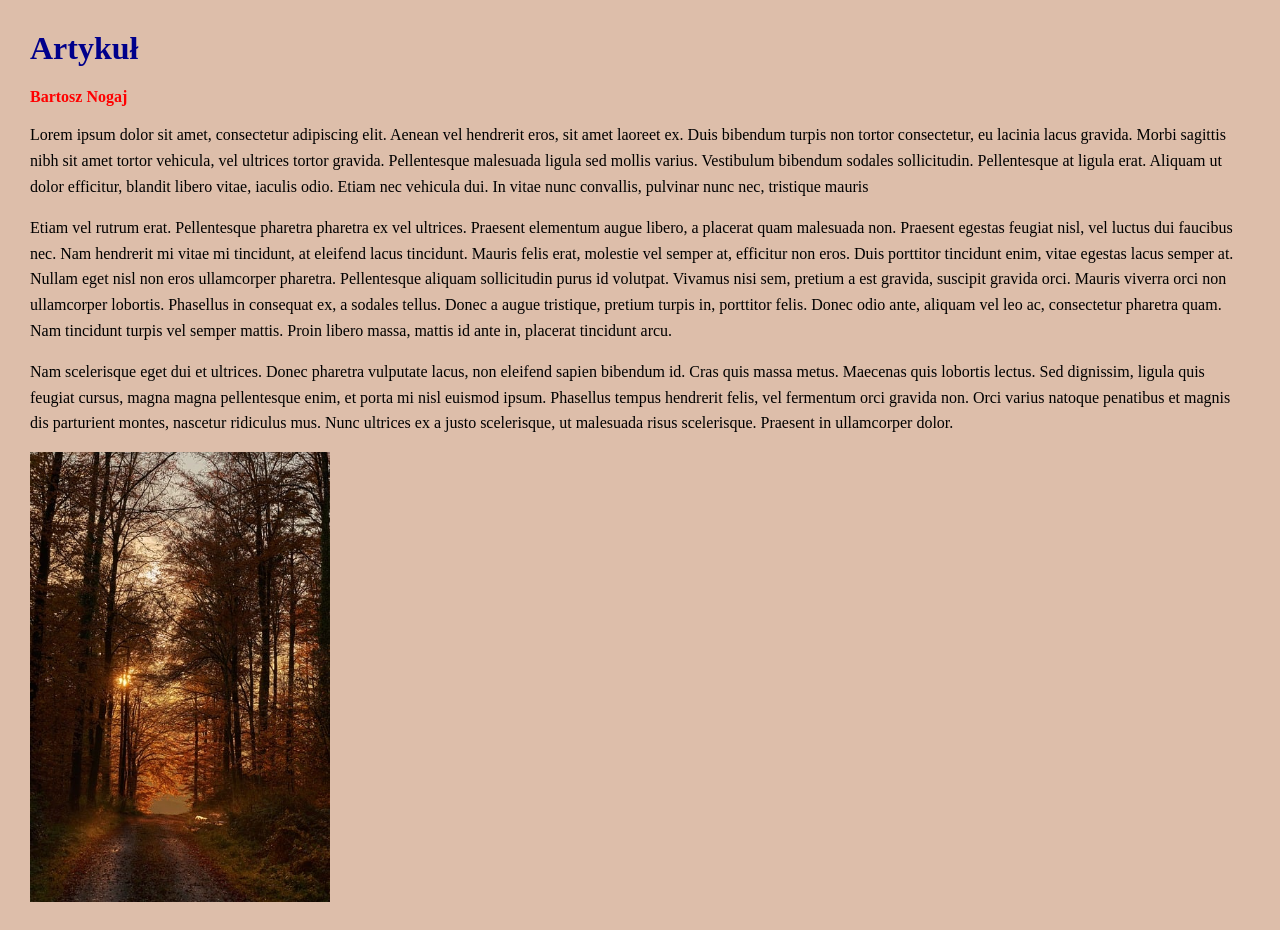
==== Lab01-cw/cwiczenie1.html @ 5d862253 "lab01" ====
<!doctype html>
<html lang="pl">
  <head>
    <meta charset="UTF-8" />
    <meta name="viewport" content="width=device-width, initial-scale=1.0" />
    <title>Ćwiczenie 1</title>
    <link rel="stylesheet" href="style.css" />
  </head>
  <body>
    <main class="article-container">
      <h1>Artykuł</h1>
      <p class="author">Bartosz Nogaj</p>
      <article>
        <p>
          Lorem ipsum dolor sit amet, consectetur adipiscing elit. Aenean vel
          hendrerit eros, sit amet laoreet ex. Duis bibendum turpis non tortor
          consectetur, eu lacinia lacus gravida. Morbi sagittis nibh sit amet
          tortor vehicula, vel ultrices tortor gravida. Pellentesque malesuada
          ligula sed mollis varius. Vestibulum bibendum sodales sollicitudin.
          Pellentesque at ligula erat. Aliquam ut dolor efficitur, blandit
          libero vitae, iaculis odio. Etiam nec vehicula dui. In vitae nunc
          convallis, pulvinar nunc nec, tristique mauris
        </p>

        <p>
          Etiam vel rutrum erat. Pellentesque pharetra pharetra ex vel ultrices.
          Praesent elementum augue libero, a placerat quam malesuada non.
          Praesent egestas feugiat nisl, vel luctus dui faucibus nec. Nam
          hendrerit mi vitae mi tincidunt, at eleifend lacus tincidunt. Mauris
          felis erat, molestie vel semper at, efficitur non eros. Duis porttitor
          tincidunt enim, vitae egestas lacus semper at. Nullam eget nisl non
          eros ullamcorper pharetra. Pellentesque aliquam sollicitudin purus id
          volutpat. Vivamus nisi sem, pretium a est gravida, suscipit gravida
          orci. Mauris viverra orci non ullamcorper lobortis. Phasellus in
          consequat ex, a sodales tellus. Donec a augue tristique, pretium
          turpis in, porttitor felis. Donec odio ante, aliquam vel leo ac,
          consectetur pharetra quam. Nam tincidunt turpis vel semper mattis.
          Proin libero massa, mattis id ante in, placerat tincidunt arcu.
        </p>

        <p>
          Nam scelerisque eget dui et ultrices. Donec pharetra vulputate lacus,
          non eleifend sapien bibendum id. Cras quis massa metus. Maecenas quis
          lobortis lectus. Sed dignissim, ligula quis feugiat cursus, magna
          magna pellentesque enim, et porta mi nisl euismod ipsum. Phasellus
          tempus hendrerit felis, vel fermentum orci gravida non. Orci varius
          natoque penatibus et magnis dis parturient montes, nascetur ridiculus
          mus. Nunc ultrices ex a justo scelerisque, ut malesuada risus
          scelerisque. Praesent in ullamcorper dolor.
        </p>
      </article>
      <img class="article-image" src="images/obraz.jpg" alt="obrazek" />
      <p>
        <a href="index.html"> </a>
      </p>
    </main>
  </body>
</html>
---- Lab01-cw/style.css ----
html {
  background-color: #ddbeaa;
  height: 100vh;
}
body {
  height: 100vh;
  margin: 0;
}
.main-container {
  height: 100%;
  display: flex;
  flex-direction: column;
  align-items: center;
  justify-content: center;
}

.link1 {
  color: red;
}

.link2 {
  color: blue;
}

.link3 {
  color: green;
}

.article-container {
  margin: 30px;
}

.article-container h1 {
  color: darkblue;
}

.author {
  color: red;
  font-weight: bold;
}
.article-container article p {
  line-height: 1.6;
}

.article-image {
  width: 300px;
  height: auto;
}

.table-container {
  margin: 30px;
}

.products-table {
  border-collapse: collapse;
  width: 600px;
}

.products-table th,
.products-table td {
  border: 1px solid black;
  padding: 10px;
  text-align: center;
}

.squares-container {
  margin: 30px;
}

.squares-container h1 {
  color: darkblue;
}

.squares-row {
  display: flex;
  gap: 20px;
  margin-bottom: 20px;
}

.square {
  width: 100px;
  height: 100px;
  flex-shrink: 0;
}

.red {
  background-color: red;
}

.blue {
  background-color: blue;
}

.green {
  background-color: green;
}

.yellow {
  background-color: yellow;
}

.square-image {
  object-fit: cover;
}
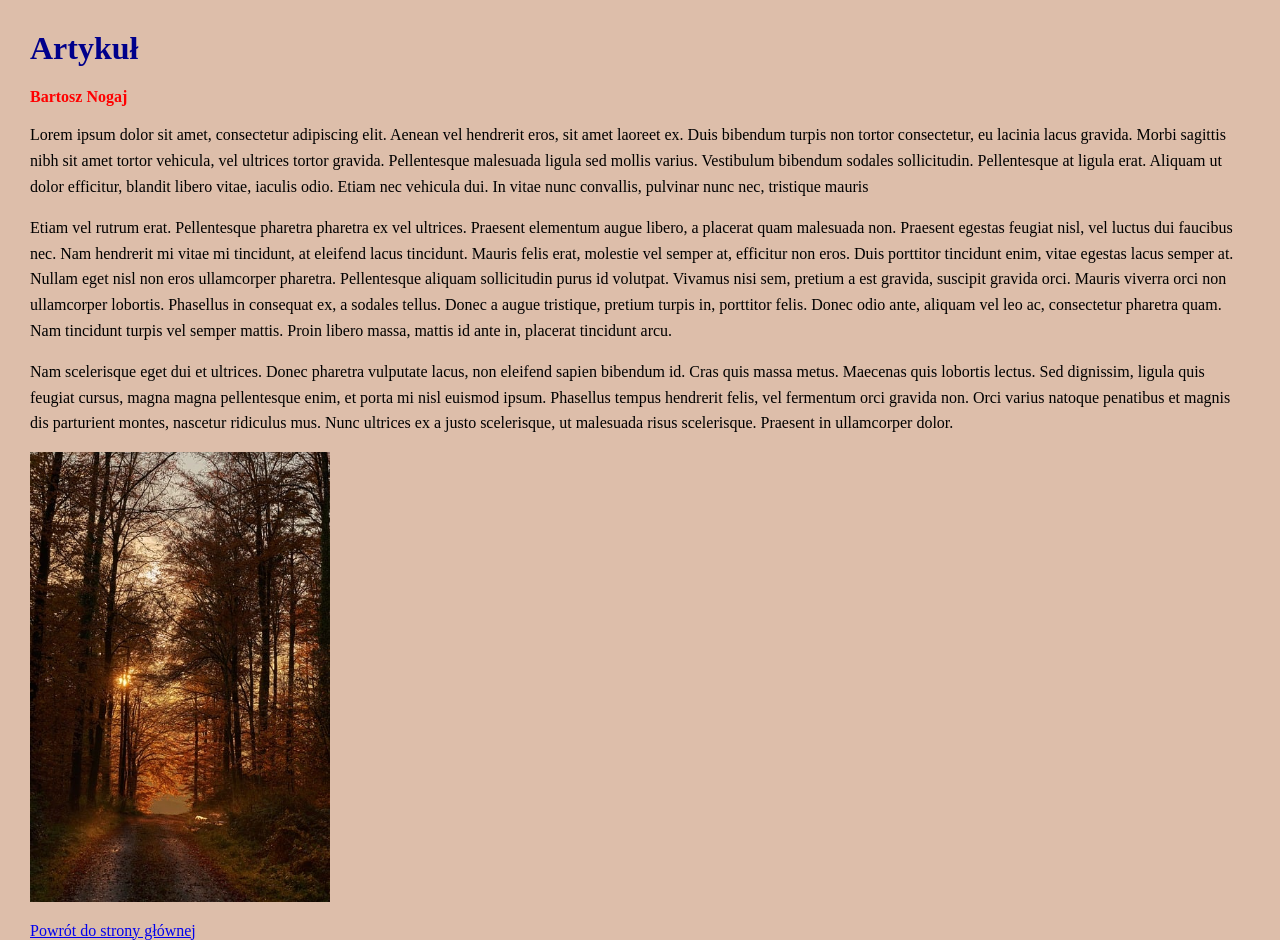
==== commit feb5cf79: "nowe linki powrotne" ====
--- a/Lab01-cw/cwiczenie1.html
+++ b/Lab01-cw/cwiczenie1.html
@@ -51,7 +51,7 @@
       </article>
       <img class="article-image" src="images/obraz.jpg" alt="obrazek" />
       <p>
-        <a href="index.html"> </a>
+        <a href="index.html">Powrót do strony głównej</a>
       </p>
     </main>
   </body>
